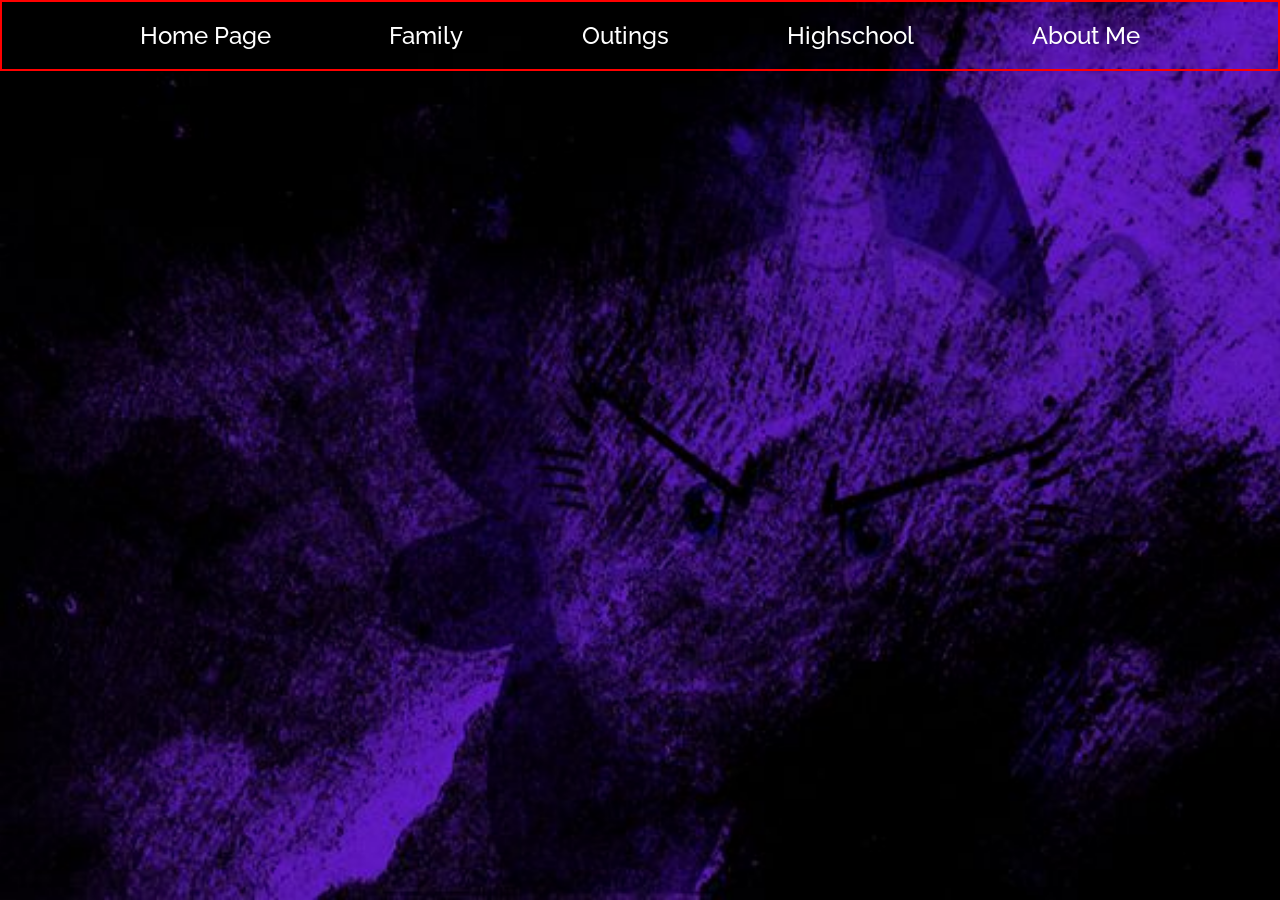
==== aboutme.html @ 77223e3b "This is what i have done so far" ====
<!DOCTYPE html>
<html lang="en">
<head>
    <meta charset="UTF-8">
    <meta name="viewport" content="width=device-width, initial-scale=1.0">
    <title>About Me</title>
    <link rel="stylesheet" href="aboutme.css">
    <link rel="preconnect" href="https://fonts.googleapis.com">
<link rel="preconnect" href="https://fonts.gstatic.com" crossorigin>
<link href="https://fonts.googleapis.com/css2?family=Luxurious+Roman&family=Raleway:ital,wght@0,100..900;1,100..900&display=swap" rel="stylesheet">
</head>
<body>
    <header>
      <div class="navbar">
        <ul>
       <li><a href="index.html">Home Page</a></li>
       <li><a href="family.html">Family</a></li>
       <li><a href="outings.html">Outings</a></li>
       <li><a href="highschool.html">Highschool</a></li>
       <li><a href="aboutme.html">About Me</a></li>
      </div>
    </ul>
 </header>
</body>
</html>
---- aboutme.css ----
*{
    padding: 0;
    margin: 0;
    box-sizing: border-box;
     font-family: "Raleway", sans-serif;
      font-weight: 500;
     font-size: x-large;
}

body{
    background-image: url(images/Grunge\ Rarity.jpg);
    background-repeat:no-repeat;
    background-size: cover;
    height: 100vh;
    width: 100vw;

}

.navbar{
    border: 2px solid red;
      padding: 1.5%;

}

ul{
    display:flex;
    justify-content: space-evenly;
    text-align: center;
    list-style: none;
}

a{
    text-decoration: none;
     color:white;
}
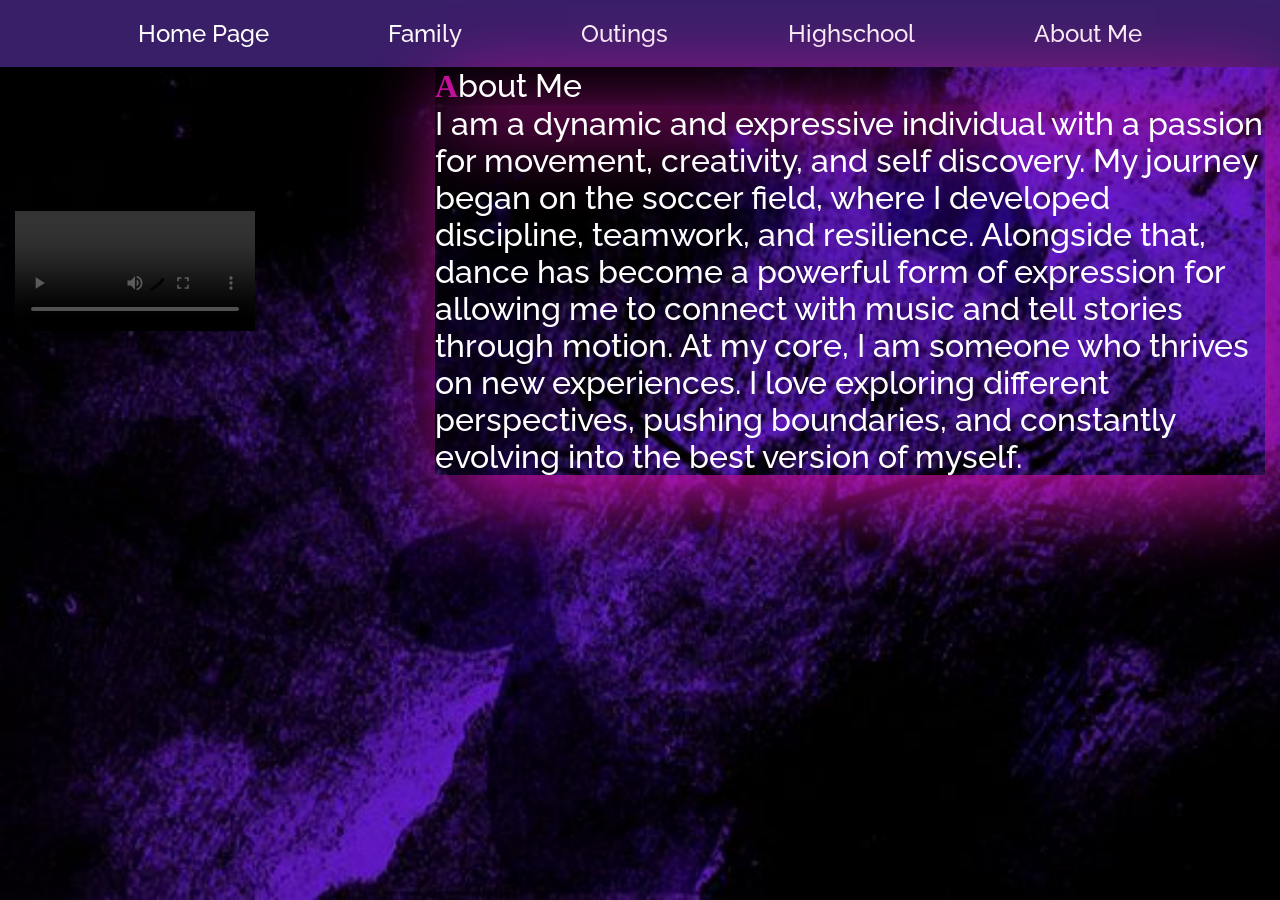
==== commit a01cf55e: "I did my about me page" ====
--- a/aboutme.html
+++ b/aboutme.html
@@ -8,6 +8,7 @@
     <link rel="preconnect" href="https://fonts.googleapis.com">
 <link rel="preconnect" href="https://fonts.gstatic.com" crossorigin>
 <link href="https://fonts.googleapis.com/css2?family=Luxurious+Roman&family=Raleway:ital,wght@0,100..900;1,100..900&display=swap" rel="stylesheet">
+<link rel="stylesheet" href="aboutme.css">
 </head>
 <body>
     <header>
@@ -21,5 +22,21 @@
       </div>
     </ul>
  </header>
+
+ <section>
+     <div class="wrapper">
+          <div class="profile">
+            <video controls loop autoplay src="About-Me/WhatsApp Video 2026-03-31 at 01.29.44.mp4"></video>
+          </div>
+          <div class="intro">
+             <h1 class="about"> About Me </h1>
+             <p> I am a dynamic and expressive individual with a passion for movement, creativity, and self discovery. My journey began on the soccer field, where I developed discipline, teamwork, and resilience. Alongside that, dance has become a powerful form of expression for allowing me to connect with music and tell stories through motion.
+
+At my core, I am someone who thrives on new experiences. I love exploring different perspectives, pushing boundaries, and constantly evolving into the best version of myself.</p>
+     </div>   
+
+
+ </div></section>
+
 </body>
 </html>
--- a/aboutme.css
+++ b/aboutme.css
@@ -13,12 +13,14 @@
     background-size: cover;
     height: 100vh;
     width: 100vw;
+    overflow-x: hidden;
 
 }
 
 .navbar{
-    border: 2px solid red;
+    /* border: 2px solid red; */
       padding: 1.5%;
+      background-color: rgb(57, 31, 104);
 
 }
 
@@ -32,4 +34,55 @@
 a{
     text-decoration: none;
      color:white;
+}
+
+video{
+    width: 80%;
+    max-width: 400px;
+    object-fit: cover;
+    vertical-align: middle;
+}
+
+.wrapper{
+    padding: 0 15px;
+    display: flex;
+    flex-wrap: wrap;
+    align-items: center;
+    justify-content: space-around;
+    gap:5rem;
+}
+
+.intro{
+    flex: 1;
+}
+
+.intro h1, p{
+    color: white;
+    font-size: xx-large;
+    box-shadow: 10px 20px 80px rgb(194, 16, 155);
+}
+
+.about::first-letter{
+    font-weight: 900;
+    font-family: 'Times New Roman', Times, serif;
+    color: rgb(194, 16, 155);
+}
+
+@media screen and (min-width: 370px){
+    body{
+    background-image: url(images/Grunge\ Rarity.jpg);
+    background-repeat:repeat;
+    background-size: cover;
+    height: 100vh;
+    width: 100vw;
+    overflow-x: hidden;
+}
+
+}
+
+@media screen and(max-width: 660px){
+    ul{
+       display:grid;
+    }
+    
 }
--- a/aboutme.css
+++ b/aboutme.css
@@ -13,12 +13,14 @@
     background-size: cover;
     height: 100vh;
     width: 100vw;
+    overflow-x: hidden;
 
 }
 
 .navbar{
-    border: 2px solid red;
+    /* border: 2px solid red; */
       padding: 1.5%;
+      background-color: rgb(57, 31, 104);
 
 }
 
@@ -32,4 +34,55 @@
 a{
     text-decoration: none;
      color:white;
+}
+
+video{
+    width: 80%;
+    max-width: 400px;
+    object-fit: cover;
+    vertical-align: middle;
+}
+
+.wrapper{
+    padding: 0 15px;
+    display: flex;
+    flex-wrap: wrap;
+    align-items: center;
+    justify-content: space-around;
+    gap:5rem;
+}
+
+.intro{
+    flex: 1;
+}
+
+.intro h1, p{
+    color: white;
+    font-size: xx-large;
+    box-shadow: 10px 20px 80px rgb(194, 16, 155);
+}
+
+.about::first-letter{
+    font-weight: 900;
+    font-family: 'Times New Roman', Times, serif;
+    color: rgb(194, 16, 155);
+}
+
+@media screen and (min-width: 370px){
+    body{
+    background-image: url(images/Grunge\ Rarity.jpg);
+    background-repeat:repeat;
+    background-size: cover;
+    height: 100vh;
+    width: 100vw;
+    overflow-x: hidden;
+}
+
+}
+
+@media screen and(max-width: 660px){
+    ul{
+       display:grid;
+    }
+    
 }
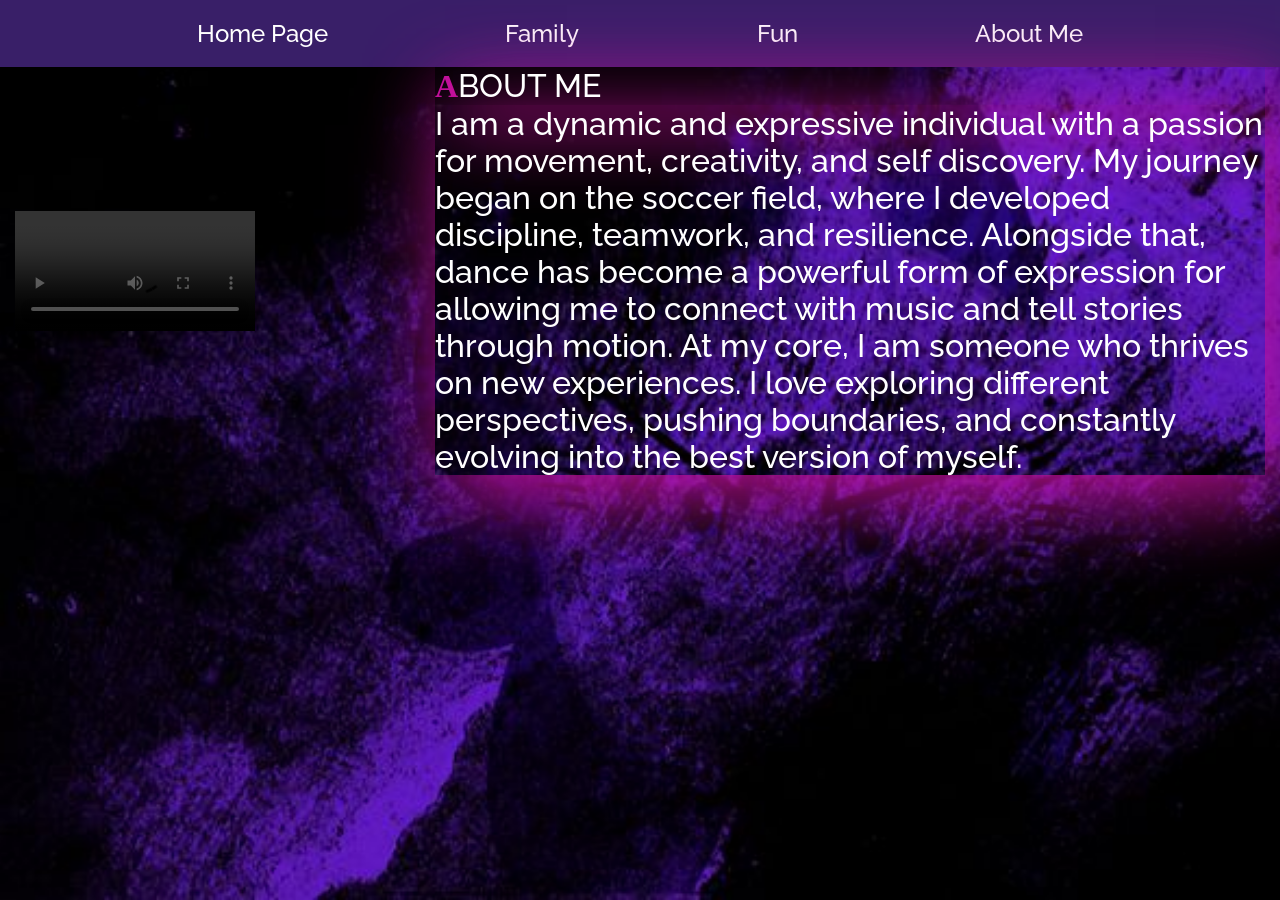
==== commit 8159b771: "OI have finished making changes" ====
--- a/aboutme.html
+++ b/aboutme.html
@@ -4,20 +4,19 @@
     <meta charset="UTF-8">
     <meta name="viewport" content="width=device-width, initial-scale=1.0">
     <title>About Me</title>
-    <link rel="stylesheet" href="aboutme.css">
+   <link rel="stylesheet" href="aboutme.css">
     <link rel="preconnect" href="https://fonts.googleapis.com">
 <link rel="preconnect" href="https://fonts.gstatic.com" crossorigin>
 <link href="https://fonts.googleapis.com/css2?family=Luxurious+Roman&family=Raleway:ital,wght@0,100..900;1,100..900&display=swap" rel="stylesheet">
-<link rel="stylesheet" href="aboutme.css">
 </head>
+
 <body>
     <header>
       <div class="navbar">
         <ul>
        <li><a href="index.html">Home Page</a></li>
        <li><a href="family.html">Family</a></li>
-       <li><a href="outings.html">Outings</a></li>
-       <li><a href="highschool.html">Highschool</a></li>
+       <li><a href="fun.html">Fun</a></li>
        <li><a href="aboutme.html">About Me</a></li>
       </div>
     </ul>
--- a/aboutme.css
+++ b/aboutme.css
@@ -56,6 +56,10 @@
     flex: 1;
 }
 
+.about{
+    text-transform: uppercase;
+}
+
 .intro h1, p{
     color: white;
     font-size: xx-large;
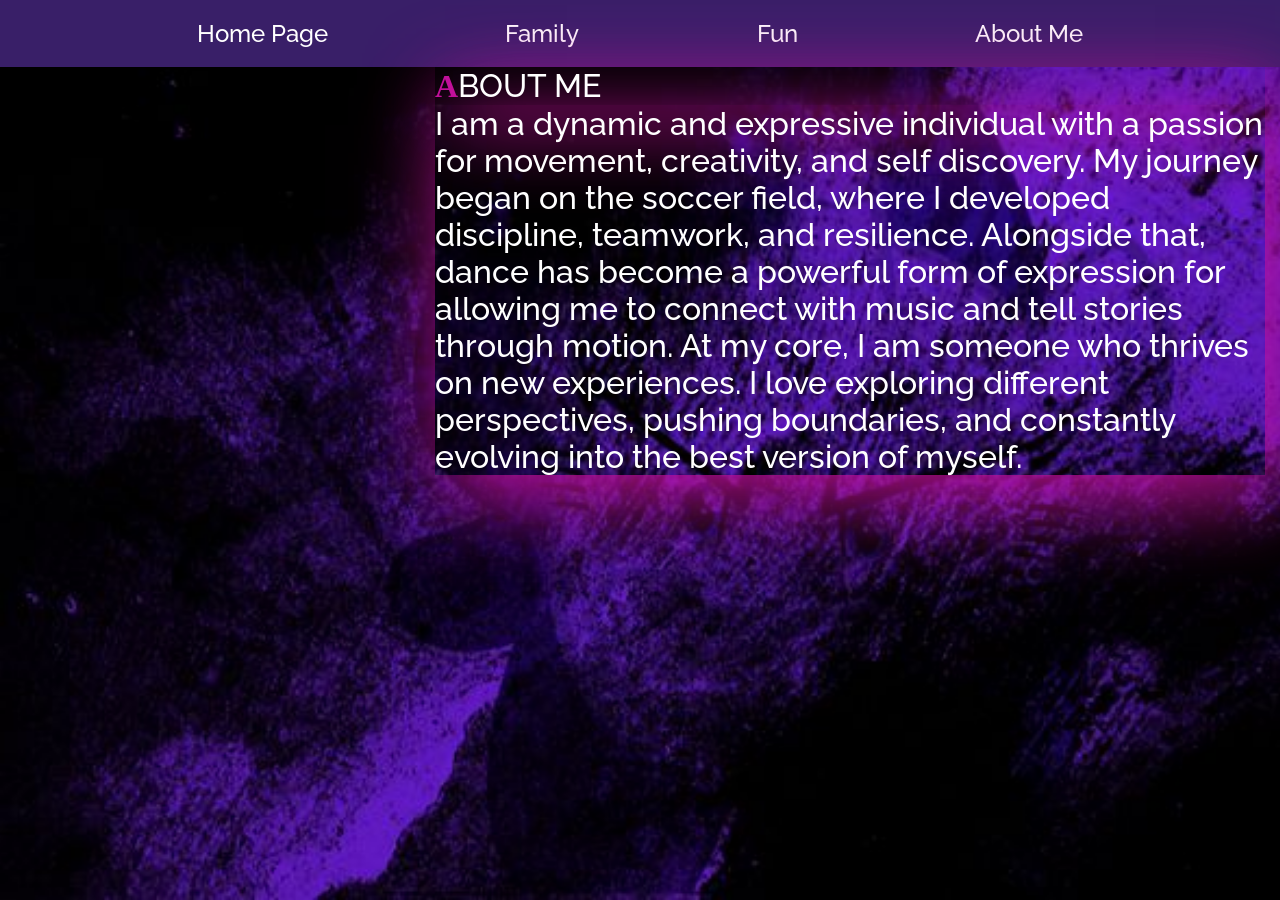
==== commit ed4be247: "I have made my final changes" ====
--- a/aboutme.html
+++ b/aboutme.html
@@ -25,7 +25,7 @@
  <section>
      <div class="wrapper">
           <div class="profile">
-            <video controls loop autoplay src="About-Me/WhatsApp Video 2026-03-31 at 01.29.44.mp4"></video>
+            <video loop autoplay src="About-Me/WhatsApp Video 2026-03-31 at 01.29.44.mp4"></video>
           </div>
           <div class="intro">
              <h1 class="about"> About Me </h1>
